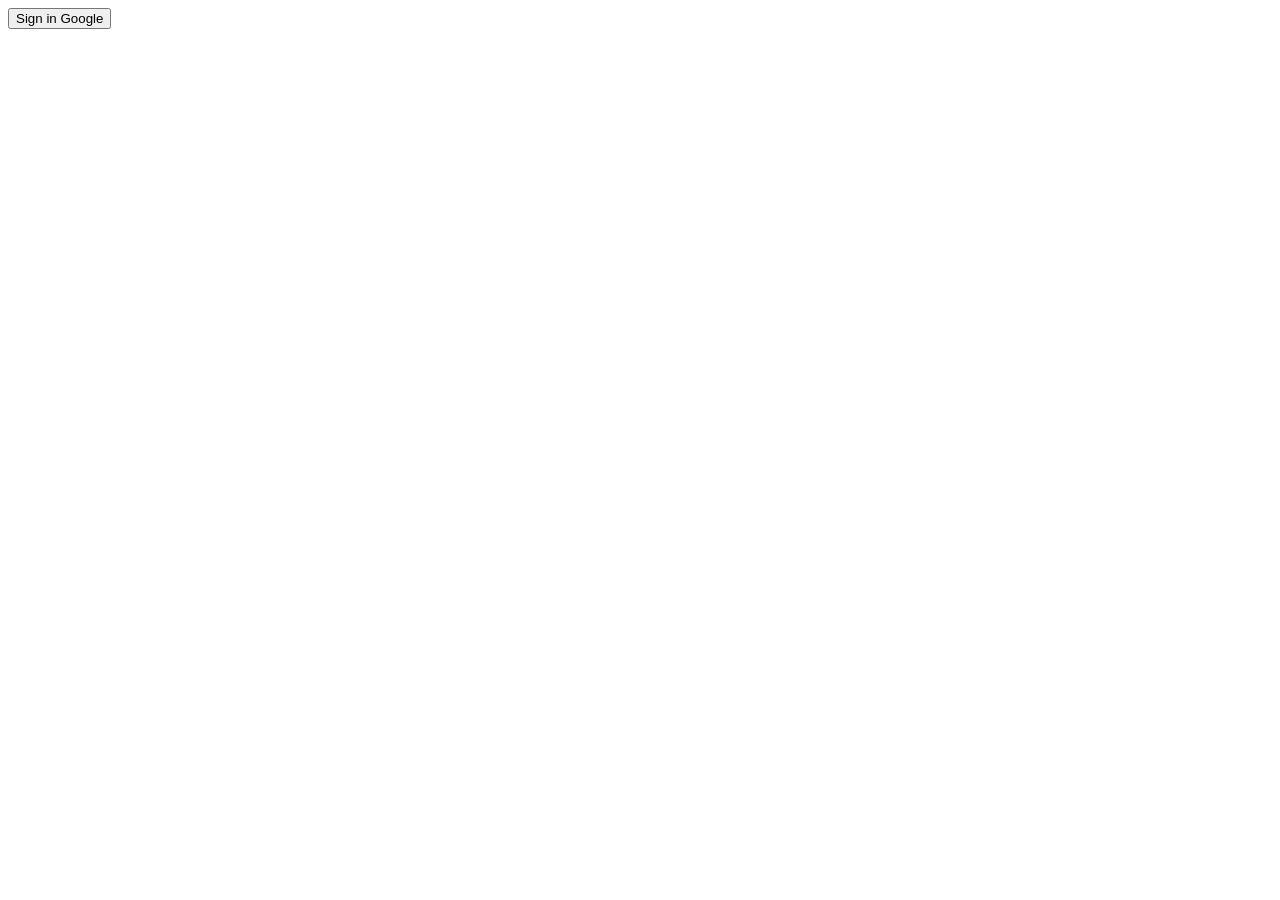
==== index.html @ d6d9bb29 "Updates" ====
<!DOCTYPE html>
<html lang="en">

<head>
  <meta charset="UTF-8">
  <meta name="viewport" content="width=device-width, initial-scale=1.0">
  <meta http-equiv="X-UA-Compatible" content="ie=edge">

  <title>Hola mundo</title>

  <script type="module" crossorigin src="/DEV003-social-network/assets/index.e90abe72.js"></script>
</head>

<body>
  <button id="btnGoogle">Sign in Google</button>
  
</body>

</html>
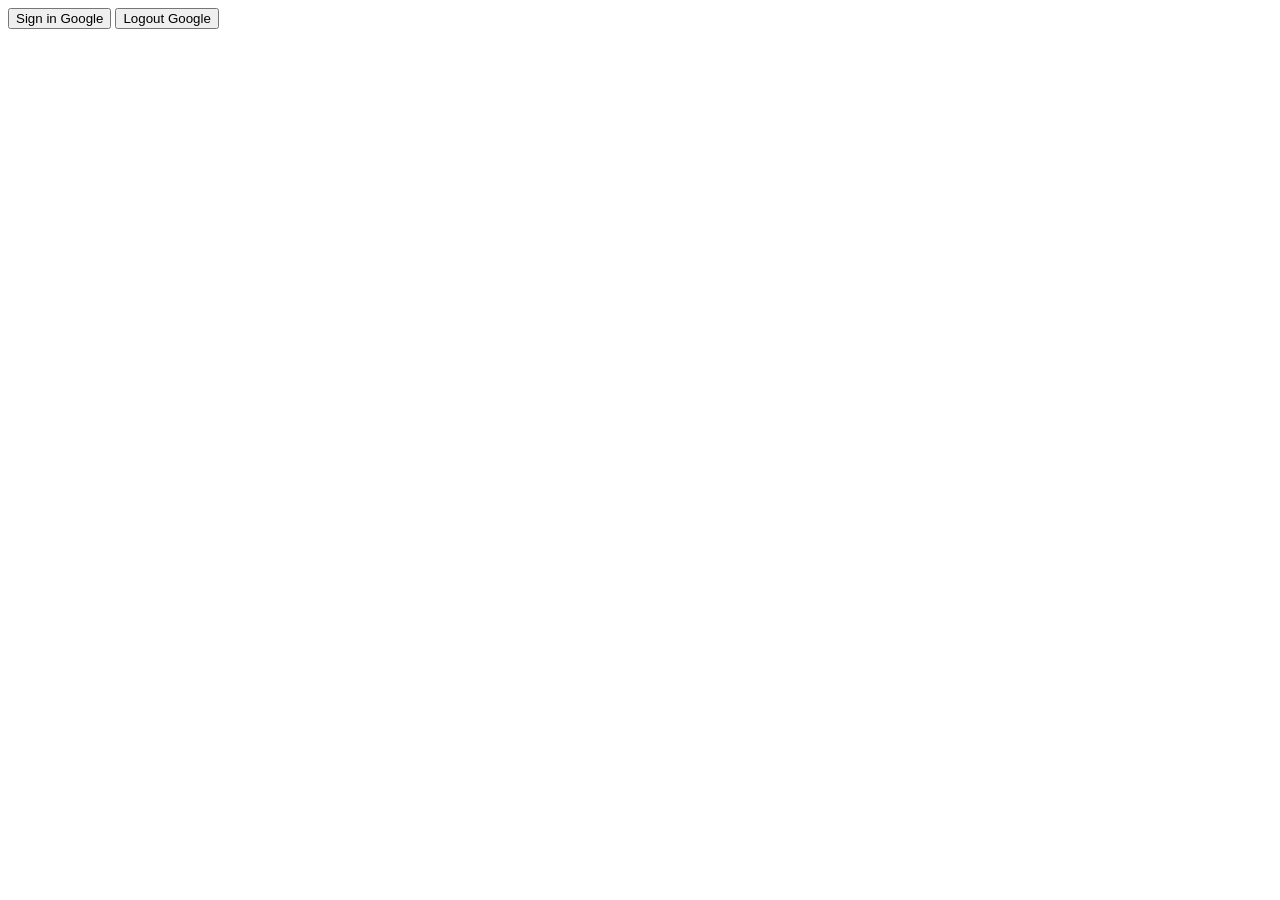
==== commit 7daa078b: "Updates" ====
--- a/index.html
+++ b/index.html
@@ -8,11 +8,12 @@
 
   <title>Hola mundo</title>
 
-  <script type="module" crossorigin src="/DEV003-social-network/assets/index.e90abe72.js"></script>
+  <script type="module" crossorigin src="/DEV003-social-network/assets/index.e6756166.js"></script>
 </head>
 
 <body>
   <button id="btnGoogle">Sign in Google</button>
+  <button id="btnLogout">Logout Google</button>
   
 </body>
 
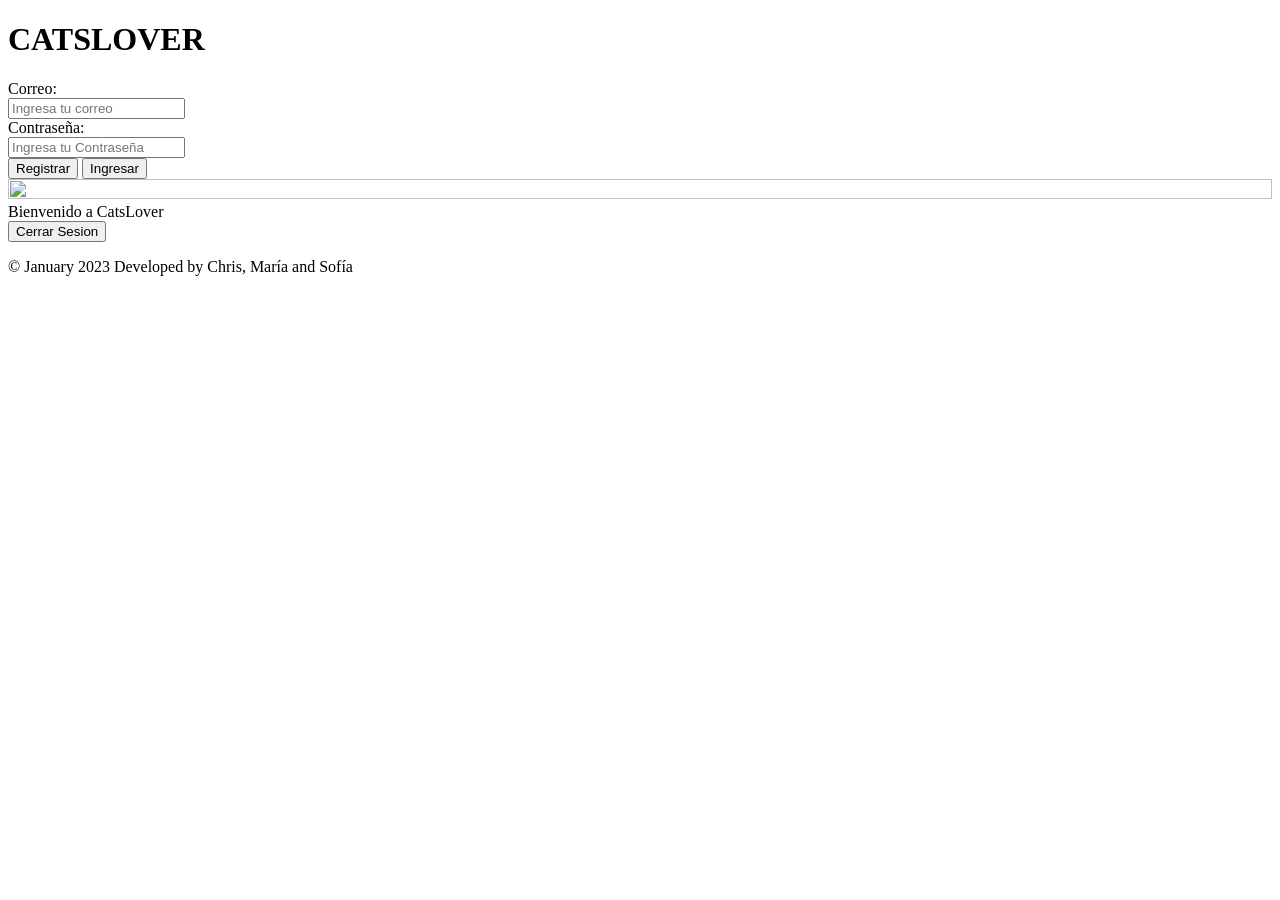
==== commit 9bdf2bae: "Updates" ====
--- a/index.html
+++ b/index.html
@@ -6,14 +6,42 @@
   <meta name="viewport" content="width=device-width, initial-scale=1.0">
   <meta http-equiv="X-UA-Compatible" content="ie=edge">
 
-  <title>Hola mundo</title>
-
-  <script type="module" crossorigin src="/DEV003-social-network/assets/index.e6756166.js"></script>
+  <title>CatsLover</title>
+  
+  <script type="module" crossorigin src="/DEV003-social-network/assets/index.9eb700df.js"></script>
+  <link rel="stylesheet" href="/DEV003-social-network/assets/index.cbd8a1a7.css">
 </head>
 
 <body>
-  <button id="btnGoogle">Sign in Google</button>
-  <button id="btnLogout">Logout Google</button>
+  <header>
+    <h1 class = "title-page">CATSLOVER</h1>
+  </header>
+  <nav></nav>
+  <main>
+    <section id="scAccess">
+      <div class="email">
+        <label>Correo:</label><br>
+        <input type="text" id="txtMail" autocomplete="off" placeholder="Ingresa tu correo"><br>
+      </div>
+      <div class="password">
+        <label>Contraseña:</label><br>
+        <input type="password" id="txtPass" autocomplete="off" placeholder="Ingresa tu Contraseña"><br>
+      </div>
+      <div class="buttons">
+        <button class="btnRegister" id="btnRegister">Registrar</button>
+         <button class="btnRegister" id="btnLogin">Ingresar</button><br>
+         <img src="/DEV003-social-network/assets/googleBtn.ed7ea1eb.png" width="100%" height="100%" id="btnGoogle">
+      </div> 
+    </section>
+    <section id="scWelcome">
+      Bienvenido a CatsLover<br>
+      
+      <button class="btnRegister" id="btnLogout">Cerrar Sesion</button>
+    </section>
+  </main>
+  <footer> 
+    <p> © January 2023 Developed by Chris, María and Sofía </p>
+  </footer>
   
 </body>
 
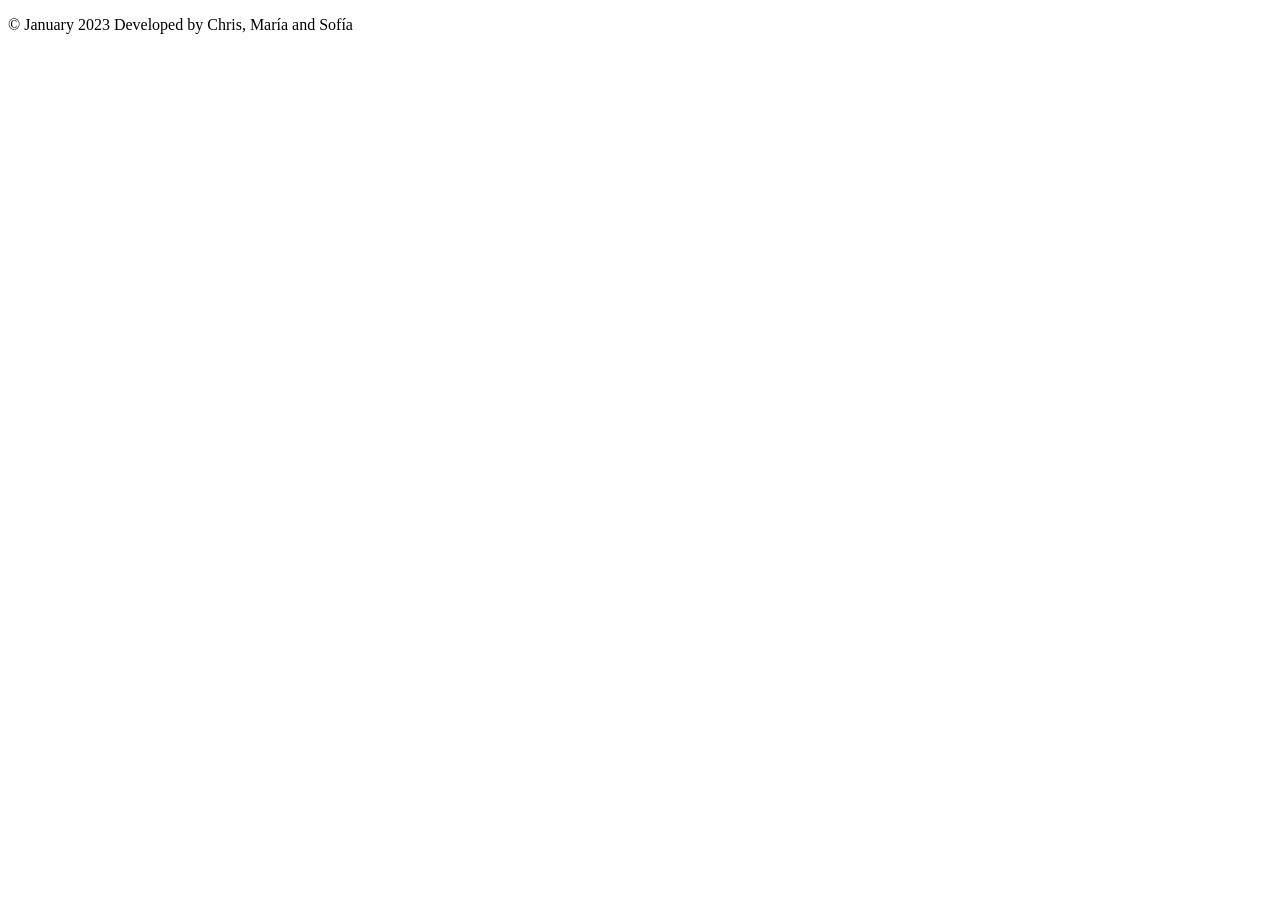
==== commit cf1c3e47: "Updates" ====
--- a/index.html
+++ b/index.html
@@ -1,48 +1,21 @@
 <!DOCTYPE html>
 <html lang="en">
-
 <head>
   <meta charset="UTF-8">
   <meta name="viewport" content="width=device-width, initial-scale=1.0">
-  <meta http-equiv="X-UA-Compatible" content="ie=edge">
+  <link rel="icon" type="image/png" sizes="32x32" href="[data-uri]">
+  <link rel="icon" type="image/png" sizes="16x16" href="[data-uri]">
+  
+  <title>CatLovers</title>
+  <script type="module" crossorigin src="/DEV003-social-network/assets/index.596597ec.js"></script>
+  <link rel="stylesheet" href="/DEV003-social-network/assets/index.eda8b942.css">
+</head>
+<body>
+  <div id="root"></div>
+  <footer> 
+    <p> ©️ January 2023 Developed by Chris, María and Sofía </p>
+  </footer>
 
-  <title>CatsLover</title>
-  
-  <script type="module" crossorigin src="/DEV003-social-network/assets/index.9eb700df.js"></script>
-  <link rel="stylesheet" href="/DEV003-social-network/assets/index.cbd8a1a7.css">
-</head>
-
-<body>
-  <header>
-    <h1 class = "title-page">CATSLOVER</h1>
-  </header>
-  <nav></nav>
-  <main>
-    <section id="scAccess">
-      <div class="email">
-        <label>Correo:</label><br>
-        <input type="text" id="txtMail" autocomplete="off" placeholder="Ingresa tu correo"><br>
-      </div>
-      <div class="password">
-        <label>Contraseña:</label><br>
-        <input type="password" id="txtPass" autocomplete="off" placeholder="Ingresa tu Contraseña"><br>
-      </div>
-      <div class="buttons">
-        <button class="btnRegister" id="btnRegister">Registrar</button>
-         <button class="btnRegister" id="btnLogin">Ingresar</button><br>
-         <img src="/DEV003-social-network/assets/googleBtn.ed7ea1eb.png" width="100%" height="100%" id="btnGoogle">
-      </div> 
-    </section>
-    <section id="scWelcome">
-      Bienvenido a CatsLover<br>
-      
-      <button class="btnRegister" id="btnLogout">Cerrar Sesion</button>
-    </section>
-  </main>
-  <footer> 
-    <p> © January 2023 Developed by Chris, María and Sofía </p>
-  </footer>
   
 </body>
-
 </html>
